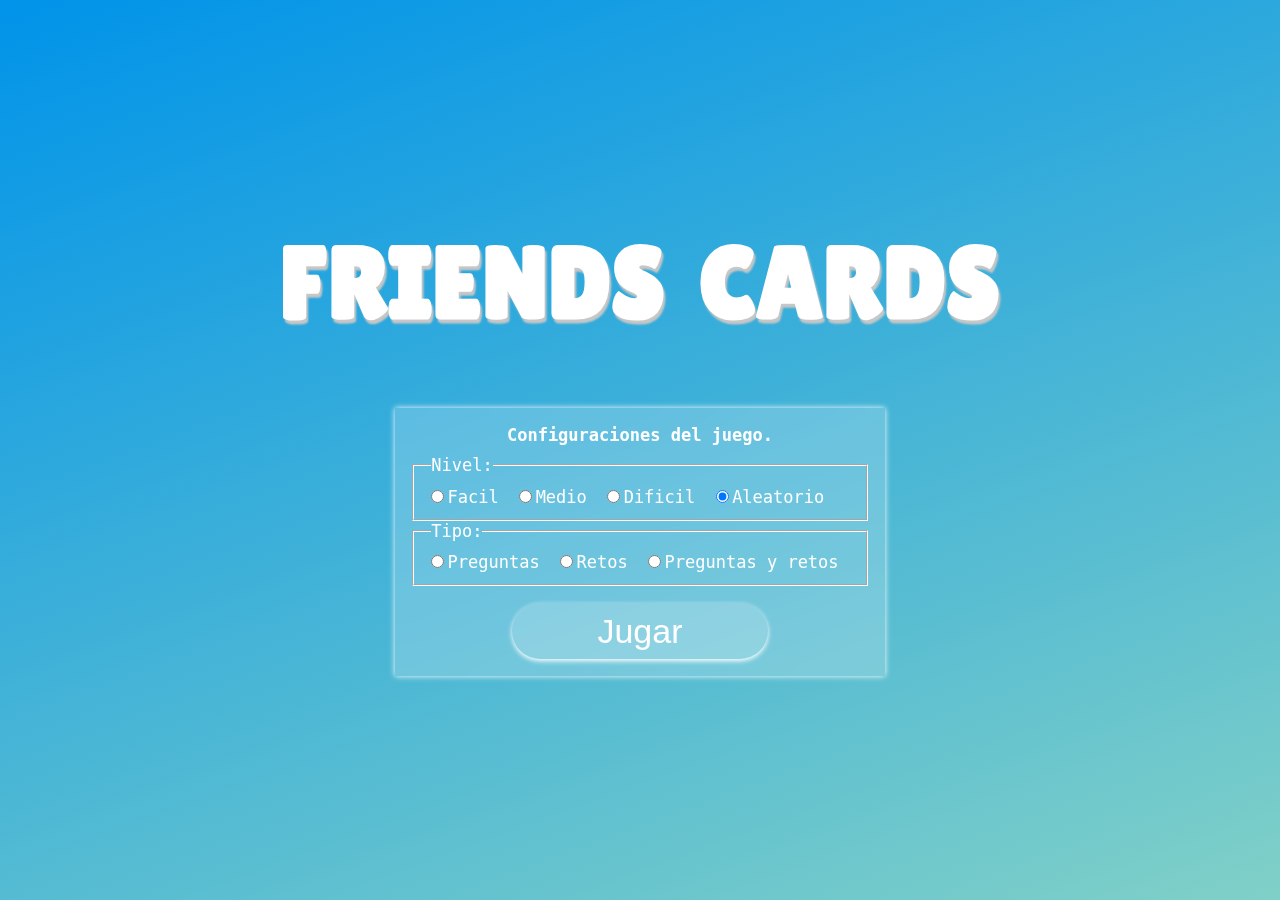
==== es.html @ 905996f1 "Add files via upload" ====
<!DOCTYPE html>
<html lang="es">

<head>
  <meta charset="UTF-8">
  <meta name="viewport" content="width=device-width, initial-scale=1.0">

  <title>Cards app</title>
  <link rel="stylesheet" href="/stylesheerts/style.css">
</head>

<body>
  <section class="app__section">
    <div class="app__container" id="appContainer" data-wName ="">
      
    </div>
    <div class="info__container" id="formInfoContainer">
      <p class = "form__info" id="formInfo"></p>
    </div>
  </section>
  <script src="/nd/h.js" type="module"></script>
</body>

</html>
---- stylesheerts/style.css ----
@import url('https://fonts.googleapis.com/css2?family=Lilita+One&display=swap');
@import url('https://fonts.googleapis.com/css2?family=Lilita+One&display=swap');

* {
    --max-wave-value:12px;
    --min-wave-value:-12px;
    margin: 0;
    padding: 0;
    box-sizing: border-box;
    font-size: 17px;
}

body {
    font-family: monospace;
    background-color: #0093E9;
    background-image: linear-gradient(160deg, #0093E9 0%, #80D0C7 100%);
}

.app__container {
    height: 100vh;
    width: 100%;
}

.main__title {
    font-family: 'Lilita One', cursive;
    margin-bottom: 4rem;
    display: flex;
    gap: 2rem;
    flex-wrap: wrap;
    justify-content: center;
    /*transform: skewY(0deg) scaleX(0.78) translateY(22%);*/
    color: white;
    
}

.main-title-word__container {
    display: inline-flex;
 }

.main-title-word__letter{
    text-shadow: 2px 4px 2px rgb(199, 199, 199);
    font-size: 6rem;
    min-width: 2rem;
    animation-duration: 3s;
    animation-iteration-count: infinite;
    animation-direction: alternate;
    animation-timing-function: ease-in-out;
}

.main-title-word__letter:nth-child(2n+1){
    animation-name: example;
    
}

.main-title-word__letter:nth-child(2n){
    animation-name: example1;
}


@keyframes example {
    0%{
        transform: translateY(var(--max-wave-value));
    }
    25% {
        transform: translateY(var(--min-wave-value));
    }
    50% {
        transform: translateY(0px);
    }
    75% {
        transform: translateY(var(--min-wave-value));
    }
    100% {
        transform: translateY(0px);
    }
    
 }
 @keyframes example1 {
    0%{
        transform: translateY(var(--min-wave-value));
    }
    25% {
        transform: translateY(var(--max-wave-value));
    }
    50% {
        transform: translateY(0px);
    }
    75% {
        transform: translateY(var(--max-wave-value));
    }
    100% {
        transform: translateY(0px);
    }
 }

.title--center {
    text-align: center;
}

form.form {
    padding: 1rem;
    box-shadow: 0px 0px 6px 0px;
    background: rgb(255 255 255 / 20%);
    -webkit-backdrop-filter: blur(10px);
    backdrop-filter: blur(10px);
    color: white;
}

.form__title {
    margin-bottom: 0.6rem;
}

fieldset.form__fieldset {
    padding: 0.7rem 1rem;
    border-color: #f9f9f9;
}

.form-imputs__container input {
    margin-right: 0.2rem;
}

.form-imputs__container label {
    margin-right: 0.6rem;
}


.form-btn__container {
    display: flex;
    justify-content: center;
    margin-top: 1rem;
}



.form__button {
    font-size: 2rem;
    padding: 0.5rem 5rem;
    border-radius: 30px;
    box-shadow: 0px 2px 5px 0px white;
    border: none;
    color: white;
    background: rgb(255 255 255 / 18%);
}

.form__button:hover {
    box-shadow: 0px 1px 3px 0px;
}

.info__container {
    display: none;
    color: white;
    position: absolute;
    top: 2rem;
    left: 2rem;
    padding: 1rem 3rem;
    box-shadow: 0px 0px 6px 0px;
    background: rgb(255 36 36 / 28%);
    -webkit-backdrop-filter: blur(10px);
    backdrop-filter: blur(10px);
}

.game__window,
.home__window {
    width: 100%;
    height: 100%;
    display: flex;
    align-items: center;
    justify-content: center;
}

.home__window {
    flex-direction: column;
}

div#cardsContainer {
    background: gray;
    box-shadow: 2px 2px 20px -4px black;
    width: 70%;
    height: 80%;
    transition: all .2s ease-out;
    border-radius: 1.2rem;
}

div#cardsContainer:hover {
    transform: rotate(-3deg) scale(0.9);
}

.cardContainer {
    color: white;
    width: 100%;
    height: 100%;
    display: flex;
    align-items: center;
    justify-content: center;
    font-size: 4.5rem;
    text-align: center;
    padding: 2rem;
    font-family: fantasy;
}

.cardContainer--rc {
    font-size: 18rem;
    transform: rotateY(180deg);

}

.bg__element{
    position: absolute;
}

.bg__element.circle {
    width: 25%;
    height: 25%;
    background: red;
    z-index: -1;
    top: 0rem;
    border-radius: 0 0 50% 0;
    background-color: #0093E9;
    background-image: linear-gradient(160deg, #0093E9 0%, #80D0C7 100%);
  }

  .bg__element.rectangle {
    width: 100%;
    height: 50%;
    z-index: -1;
    bottom: -9rem;
    background: red;
    transform: skew(0deg, 345deg);
    background-color: #0093E9;
    background-image: linear-gradient(62deg, #0093E9 0%, #80D0C7 100%);
  }

@media screen and (max-width: 425px) {
    * {
        font-size: 7px;
    }


}
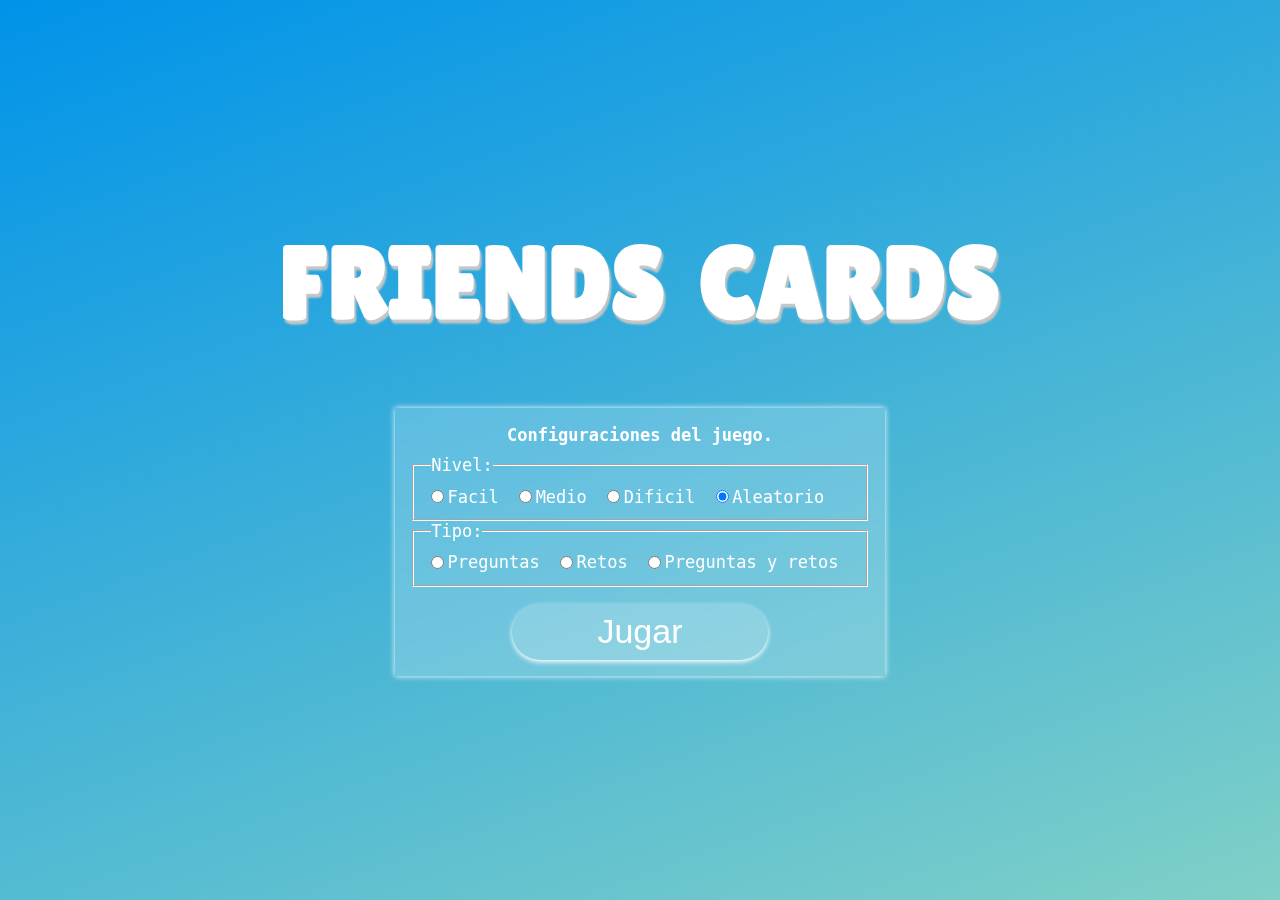
==== commit af9c1c3b: "Update es.html" ====
--- a/es.html
+++ b/es.html
@@ -6,7 +6,7 @@
   <meta name="viewport" content="width=device-width, initial-scale=1.0">
 
   <title>Cards app</title>
-  <link rel="stylesheet" href="/stylesheerts/style.css">
+  <link rel="stylesheet" href="stylesheerts/style.css">
 </head>
 
 <body>
@@ -18,7 +18,7 @@
       <p class = "form__info" id="formInfo"></p>
     </div>
   </section>
-  <script src="/nd/h.js" type="module"></script>
+  <script src="nd/h.js" type="module"></script>
 </body>
 
-</html>+</html>
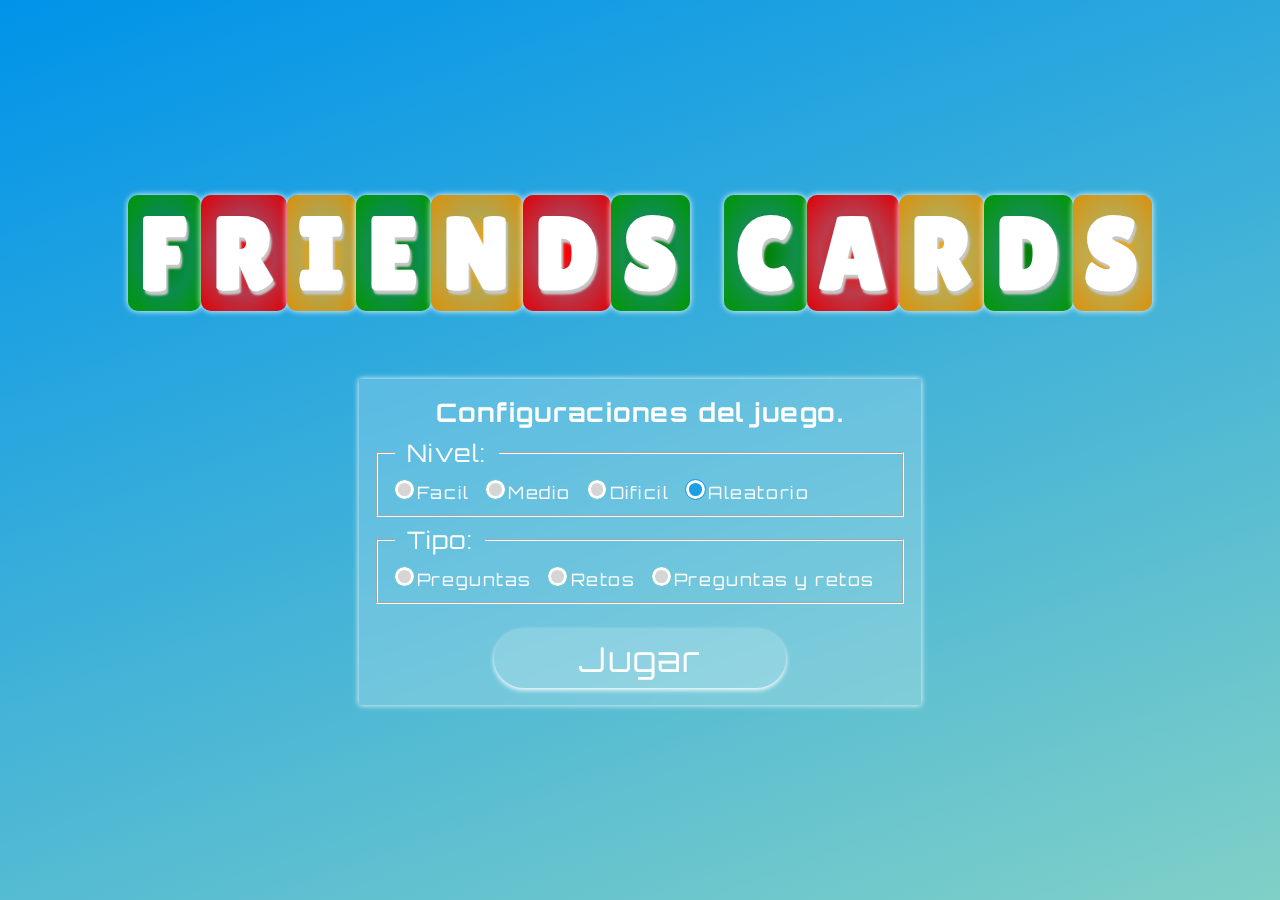
==== commit 8775d620: "code minified" ====
--- a/es.html
+++ b/es.html
@@ -1,24 +1 @@
-<!DOCTYPE html>
-<html lang="es">
-
-<head>
-  <meta charset="UTF-8">
-  <meta name="viewport" content="width=device-width, initial-scale=1.0">
-
-  <title>Cards app</title>
-  <link rel="stylesheet" href="stylesheerts/style.css">
-</head>
-
-<body>
-  <section class="app__section">
-    <div class="app__container" id="appContainer" data-wName ="">
-      
-    </div>
-    <div class="info__container" id="formInfoContainer">
-      <p class = "form__info" id="formInfo"></p>
-    </div>
-  </section>
-  <script src="nd/h.js" type="module"></script>
-</body>
-
-</html>
+<!doctype html><html lang="es"><head><meta charset="UTF-8"><meta name="viewport" content="width=device-width,initial-scale=1"><title>Cards app</title><link rel="stylesheet" href="/stylesheerts/style.css"><script defer="defer" src="index.js"></script></head><body><section class="app__section"><div class="app__container" id="appContainer" data-wname=""></div><div class="info__container" id="formInfoContainer"><p class="form__info" id="formInfo"></p></div></section><script src="/scripts/index.js" type="module"></script></body></html>